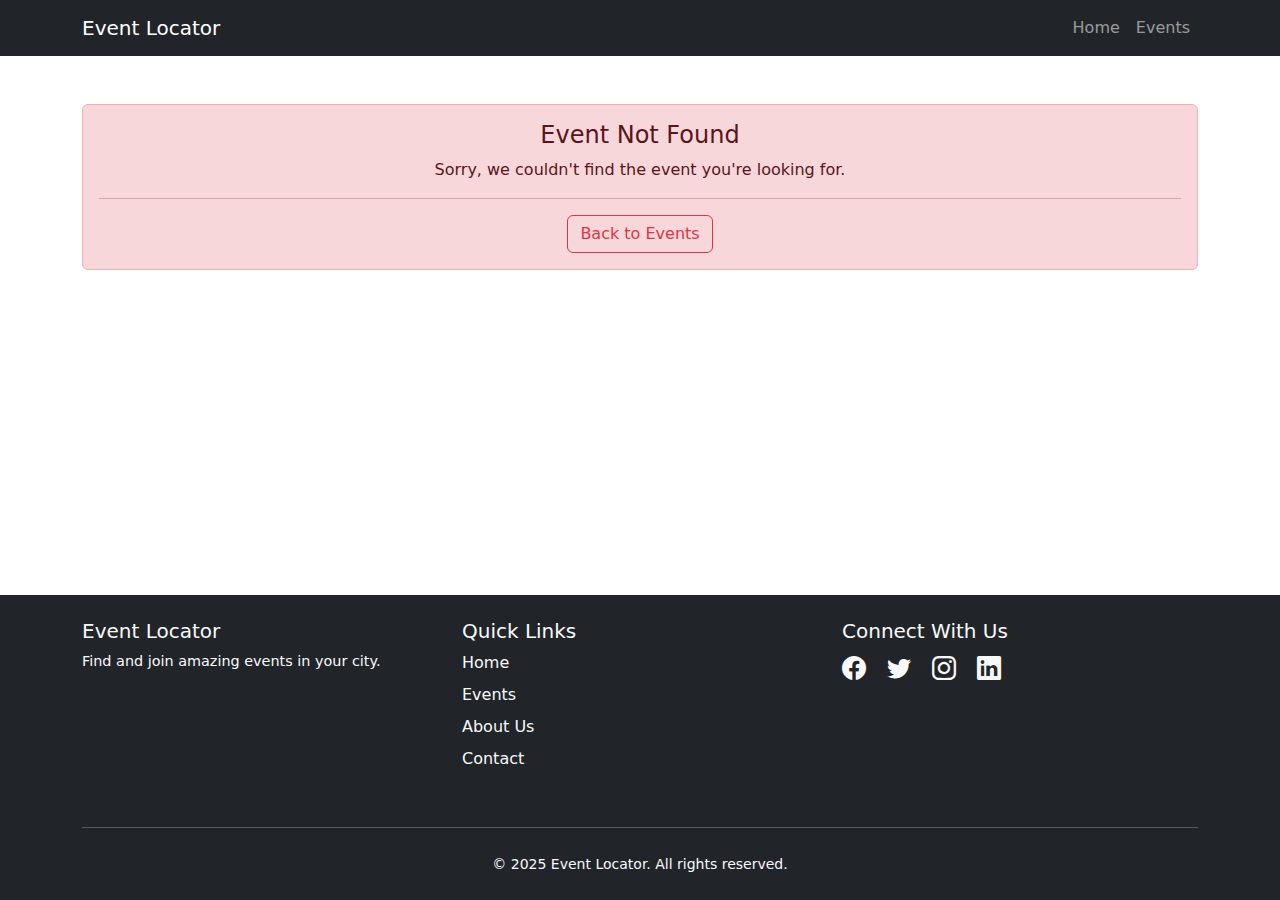
==== pages/event-details.html @ a3140757 "add event search functionality and styles" ====
<!DOCTYPE html>
<html lang="en">
<head>
    <meta charset="UTF-8">
    <meta name="viewport" content="width=device-width, initial-scale=1.0">
    <title>Event Details - Event Locator</title>
    <link href="https://cdn.jsdelivr.net/npm/bootstrap@5.3.2/dist/css/bootstrap.min.css" rel="stylesheet">
    <link rel="stylesheet" href="https://cdn.jsdelivr.net/npm/bootstrap-icons@1.11.1/font/bootstrap-icons.css">
    <link rel="stylesheet" href="../css/styles.css">
</head>
<body class="d-flex flex-column min-vh-100">
    <header class="bg-light sticky-top">
        <nav class="navbar navbar-expand-lg navbar-dark bg-dark">
            <div class="container">
                <a class="navbar-brand" href="../index.html">Event Locator</a>
                <button class="navbar-toggler" type="button" data-bs-toggle="collapse" data-bs-target="#navbarNav">
                    <span class="navbar-toggler-icon"></span>
                </button>
                <div class="collapse navbar-collapse" id="navbarNav">
                    <ul class="navbar-nav ms-auto">
                        <li class="nav-item">
                            <a class="nav-link" href="../index.html">Home</a>
                        </li>
                        <li class="nav-item">
                            <a class="nav-link" href="events.html">Events</a>
                        </li>
                    </ul>
                </div>
            </div>
        </nav>
    </header>

    <main class="flex-grow-1">
        <!-- Event Details Content -->
        <section class="container my-5">
            <div id="eventDetails">
                <div class="row">
                    <div class="col-lg-8">
                        <img id="eventImage" class="img-fluid rounded mb-4" alt="Event Image">
                        <h1 id="eventTitle" class="mb-3"></h1>
                        <div class="mb-4">
                            <span id="eventCategory" class="badge bg-primary me-2"></span>
                            <span id="eventDate" class="text-muted">
                                <i class="bi bi-calendar-event me-1"></i>
                            </span>
                        </div>
                        <div id="eventDescription" class="mb-4"></div>
                    </div>
                    <div class="col-lg-4">
                        <div class="card">
                            <div class="card-body">
                                <h5 class="card-title">Event Information</h5>
                                <ul class="list-group list-group-flush">
                                    <li class="list-group-item">
                                        <i class="bi bi-geo-alt me-2"></i>
                                        <strong>Location:</strong>
                                        <div id="eventLocation" class="mt-1"></div>
                                    </li>
                                    <li class="list-group-item">
                                        <i class="bi bi-clock me-2"></i>
                                        <strong>Time:</strong>
                                        <div id="eventTime" class="mt-1"></div>
                                    </li>
                                    <li class="list-group-item">
                                        <i class="bi bi-ticket-perforated me-2"></i>
                                        <strong>Price:</strong>
                                        <div id="eventPrice" class="mt-1"></div>
                                    </li>
                                </ul>
                                <button id="registerButton" class="btn btn-primary w-100 mt-3">
                                    Register for Event
                                </button>
                            </div>
                        </div>
                    </div>
                </div>
            </div>
        </section>
    </main>

    <footer class="bg-dark text-light py-4 mt-auto">
        <div class="container">
            <div class="row">
                <div class="col-md-4 mb-3">
                    <h5>Event Locator</h5>
                    <p class="text-light">Find and join amazing events in your city.</p>
                </div>
                <div class="col-md-4 mb-3">
                    <h5>Quick Links</h5>
                    <ul class="list-unstyled">
                        <li><a href="../index.html" class="text-light text-decoration-none">Home</a></li>
                        <li><a href="events.html" class="text-light text-decoration-none">Events</a></li>
                        <li><a href="#" class="text-light text-decoration-none">About Us</a></li>
                        <li><a href="#" class="text-light text-decoration-none">Contact</a></li>
                    </ul>
                </div>
                <div class="col-md-4 mb-3">
                    <h5>Connect With Us</h5>
                    <div class="social-links">
                        <a href="#" class="text-light me-3"><i class="bi bi-facebook"></i></a>
                        <a href="#" class="text-light me-3"><i class="bi bi-twitter"></i></a>
                        <a href="#" class="text-light me-3"><i class="bi bi-instagram"></i></a>
                        <a href="#" class="text-light"><i class="bi bi-linkedin"></i></a>
                    </div>
                </div>
            </div>
            <hr class="my-4">
            <div class="text-center text-light">
                <small>&copy; 2025 Event Locator. All rights reserved.</small>
            </div>
        </div>
    </footer>

    <script src="https://cdn.jsdelivr.net/npm/bootstrap@5.3.2/dist/js/bootstrap.bundle.min.js"></script>
    <script src="../js/event-details.js"></script>
</body>
</html>
---- css/styles.css ----
/* Hero Section Styles */
.hero-section {
    background: linear-gradient(rgba(0, 0, 0, 0.7), rgba(0, 0, 0, 0.7)),
                url('../assets/images/hero-bg.jpg') center/cover no-repeat;
    color: white;
    padding: 100px 0;
}

/* Card Styles */
.card-img-wrapper {
    height: 200px;
    overflow: hidden;
}

.event-img {
    width: 100%;
    height: 100%;
    object-fit: cover;
    transition: transform 0.3s ease;
}

.hover-card {
    transition: transform 0.3s ease, box-shadow 0.3s ease;
}

.hover-card:hover {
    transform: translateY(-5px);
    box-shadow: 0 10px 20px rgba(0,0,0,0.1) !important;
}

.hover-card:hover .event-img {
    transform: scale(1.1);
}

/* Form Styles */
.search-container {
    max-width: 800px;
    margin: 0 auto;
}

.form-control:focus,
.form-select:focus {
    border-color: #0d6efd;
    box-shadow: 0 0 0 0.25rem rgba(13, 110, 253, 0.25);
}

/* Footer Styles */
.social-links a {
    font-size: 1.5rem;
    transition: color 0.3s ease;
}

.social-links a:hover {
    color: #0d6efd !important;
}

/* Responsive Adjustments */
@media (max-width: 768px) {
    .hero-section {
        padding: 60px 0;
    }
    
    .card-img-wrapper {
        height: 180px;
    }
}

.search-container {
    max-width: 800px;
    margin: 0 auto;
}

.form-control:focus,
.form-select:focus {
    border-color: #0d6efd;
    box-shadow: 0 0 0 0.25rem rgba(13, 110, 253, 0.25);
}

.btn-primary {
    padding: 0.75rem 1.5rem;
}

.featured-event-card {
    transition: transform 0.3s ease;
}

.featured-event-card:hover {
    transform: translateY(-5px);
}



/* Event Details Styles */
#eventImage {
    max-height: 400px;
    object-fit: cover;
    width: 100%;
}

.badge {
    font-size: 0.9rem;
    padding: 0.5em 1em;
}

.list-group-item i {
    color: #0d6efd;
}

#eventDescription {
    line-height: 1.6;
    color: #4a4a4a;
}


footer {
    margin-top: auto;
}

footer .social-links a {
    font-size: 1.5rem;
    transition: color 0.3s ease;
}

footer .social-links a:hover {
    color: #0d6efd !important;
}

footer ul li {
    margin-bottom: 0.5rem;
}

footer ul li a:hover {
    color: #0d6efd !important;
}
footer p {
    font-size: 0.9rem;
    color: white;
}


main {
    flex: 1;
}

@media (max-width: 768px) {
    #eventImage {
        max-height: 300px;
    }
}
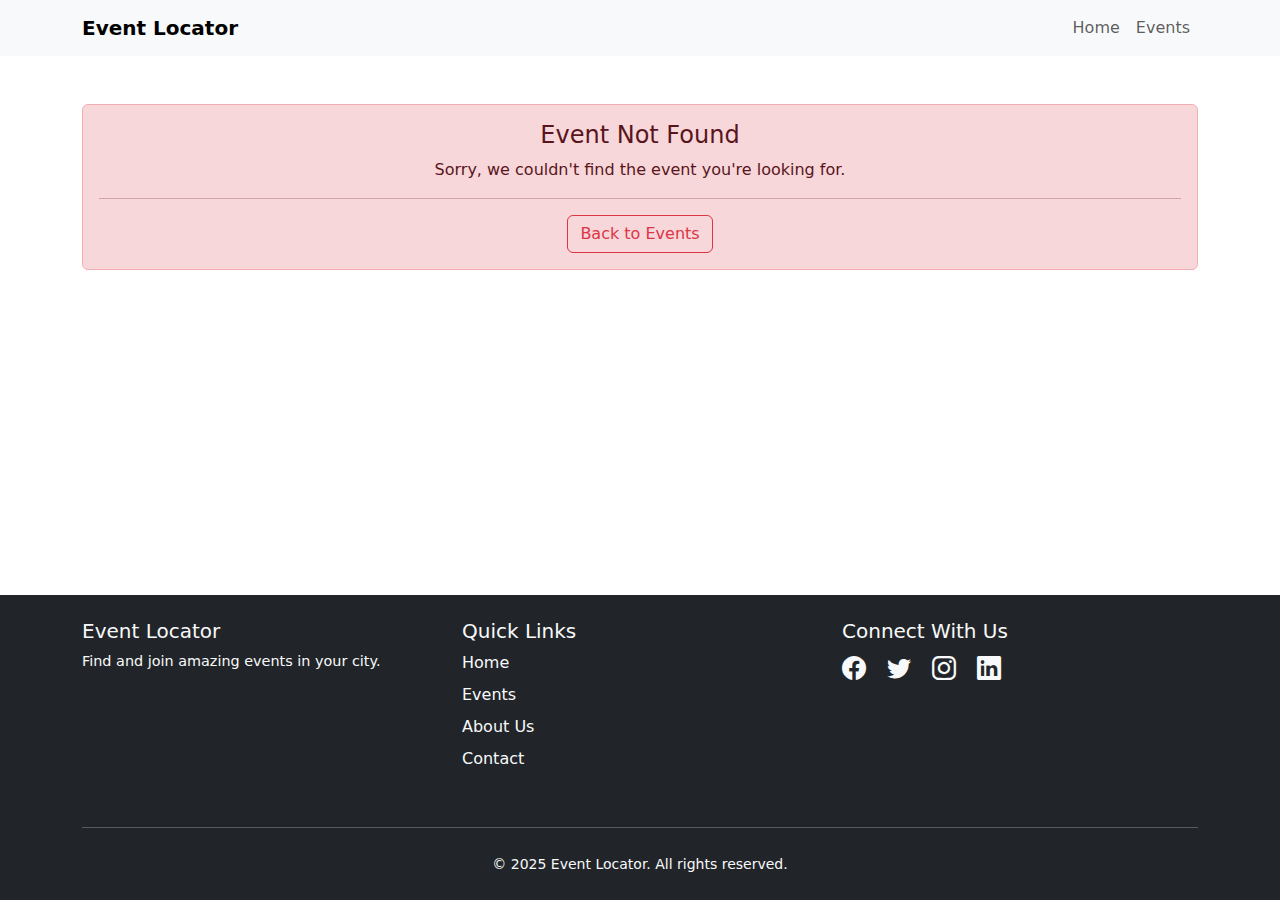
==== commit 40b75d07: "update image paths and enhance navbar styling" ====
--- a/pages/event-details.html
+++ b/pages/event-details.html
@@ -10,9 +10,9 @@
 </head>
 <body class="d-flex flex-column min-vh-100">
     <header class="bg-light sticky-top">
-        <nav class="navbar navbar-expand-lg navbar-dark bg-dark">
+        <nav class="navbar navbar-expand-lg navbar-light bg-light">
             <div class="container">
-                <a class="navbar-brand" href="../index.html">Event Locator</a>
+                <a class="navbar-brand fw-bold" href="../index.html">Event Locator</a>
                 <button class="navbar-toggler" type="button" data-bs-toggle="collapse" data-bs-target="#navbarNav">
                     <span class="navbar-toggler-icon"></span>
                 </button>
